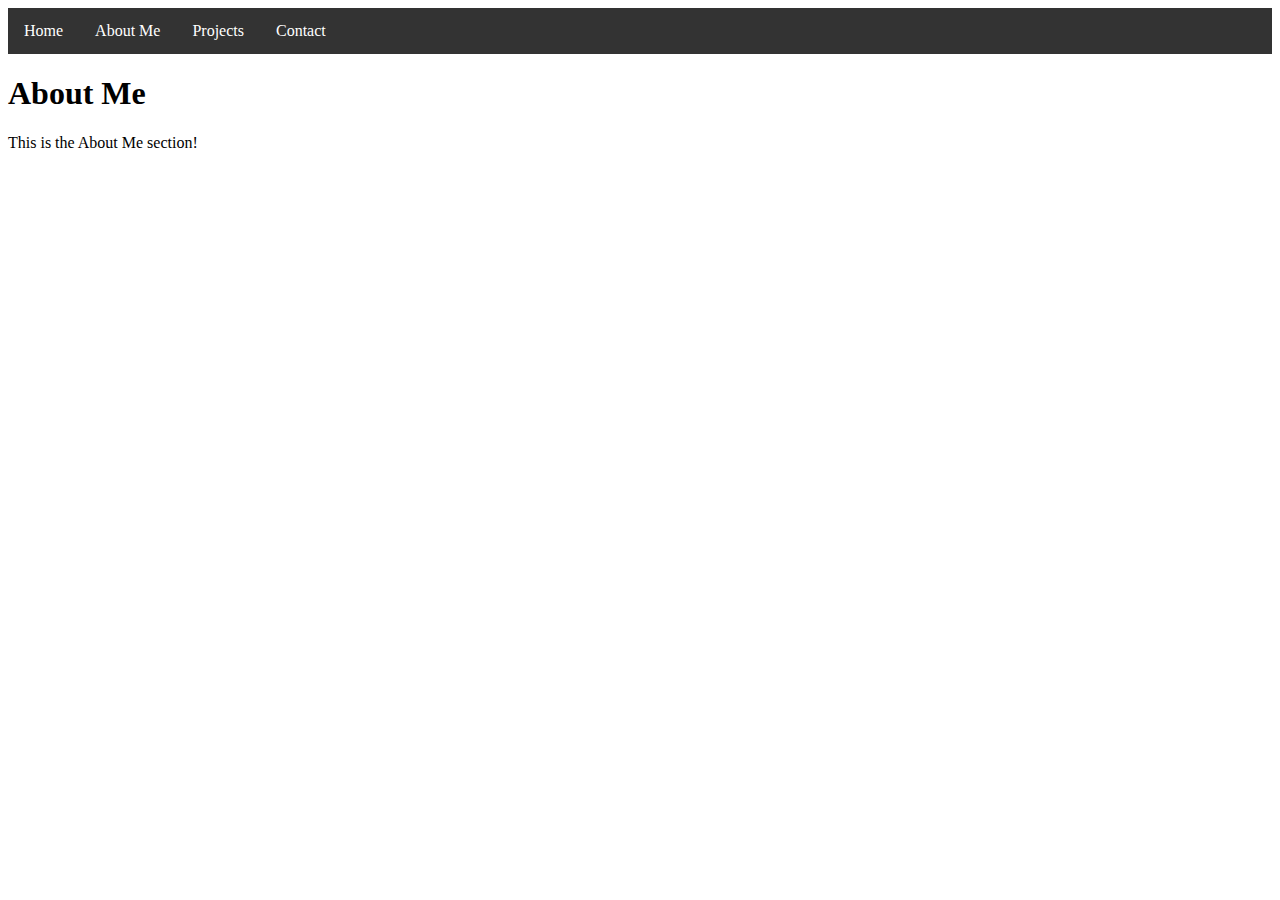
==== aboutme.html @ ad2e1a34 "Rename aboutme to aboutme.html" ====
<html>
    <header>
        <title>Brandon Wickett - About Me</title>
        <link rel="stylesheet" href="myStyles.css">

    </header>

    <body>
        <div id="navbar">
            <ul>
                <li><a href="index.html">Home</a></li>
                <li><a href="aboutme.html">About Me</a></li>
                <li><a href="projects.html">Projects</a></li>
                <li><a href="contact.html">Contact</a></li>
            </ul>
        </div>
        <h1>About Me</h1>
        <p>This is the About Me section!</p>
    </body>
---- myStyles.css ----
ul {
    list-style-type: none;
    margin: 0;
    padding: 0;
    overflow: hidden;
    background-color: #333;
    }

li {
    float: left;
    }

li a {
    display: block;
    color: white;
    text-align: center;
    padding: 14px 16px;
    text-decoration: none;
    }

li a:hover {
    background-color: #111;
    }
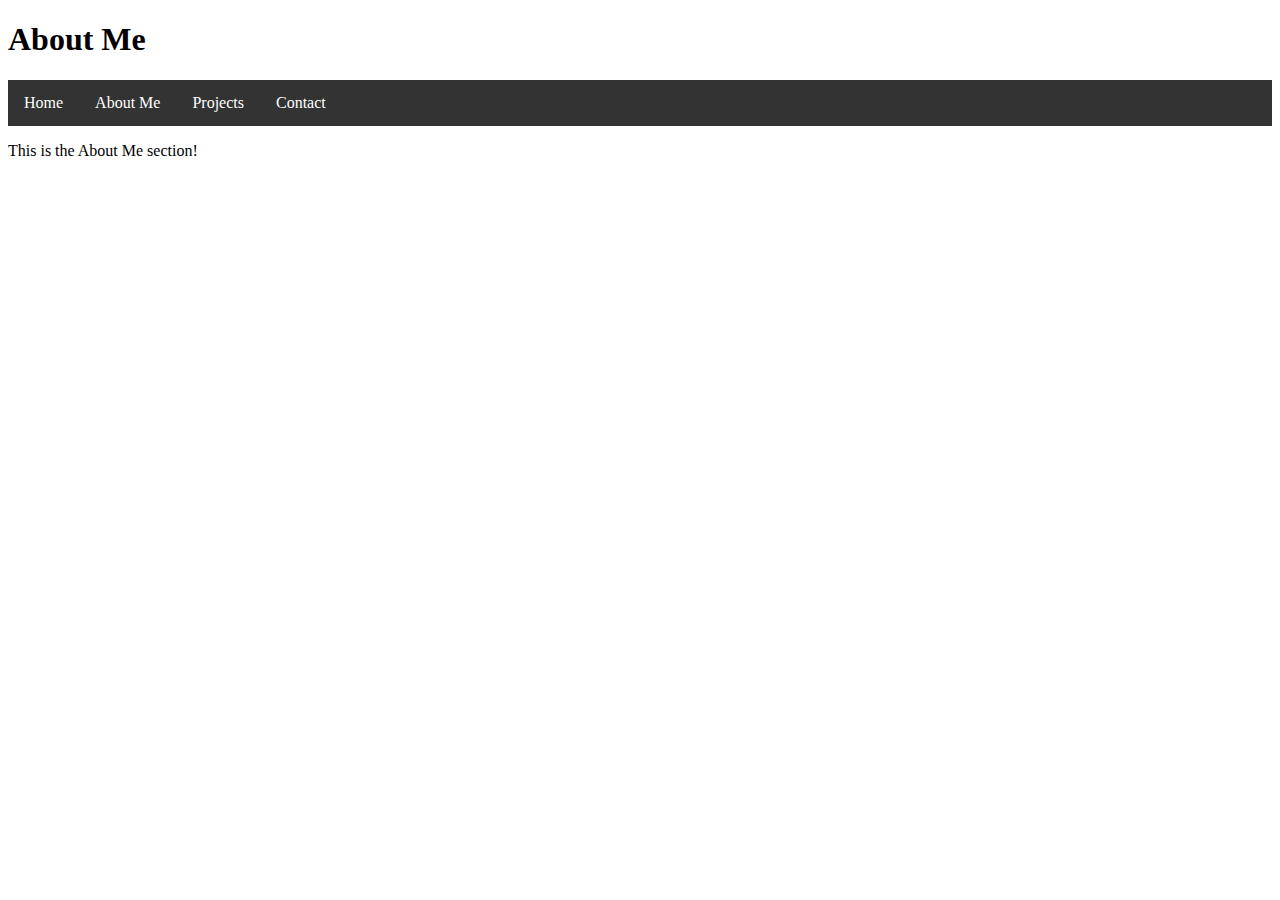
==== commit dec3fd95: "Update aboutme.html" ====
--- a/aboutme.html
+++ b/aboutme.html
@@ -1,3 +1,4 @@
+<!DOCTYPE html>
 <html>
     <header>
         <title>Brandon Wickett - About Me</title>
@@ -6,6 +7,7 @@
     </header>
 
     <body>
+        <h1>About Me</h1>
         <div id="navbar">
             <ul>
                 <li><a href="index.html">Home</a></li>
@@ -14,6 +16,6 @@
                 <li><a href="contact.html">Contact</a></li>
             </ul>
         </div>
-        <h1>About Me</h1>
         <p>This is the About Me section!</p>
     </body>
+</html>
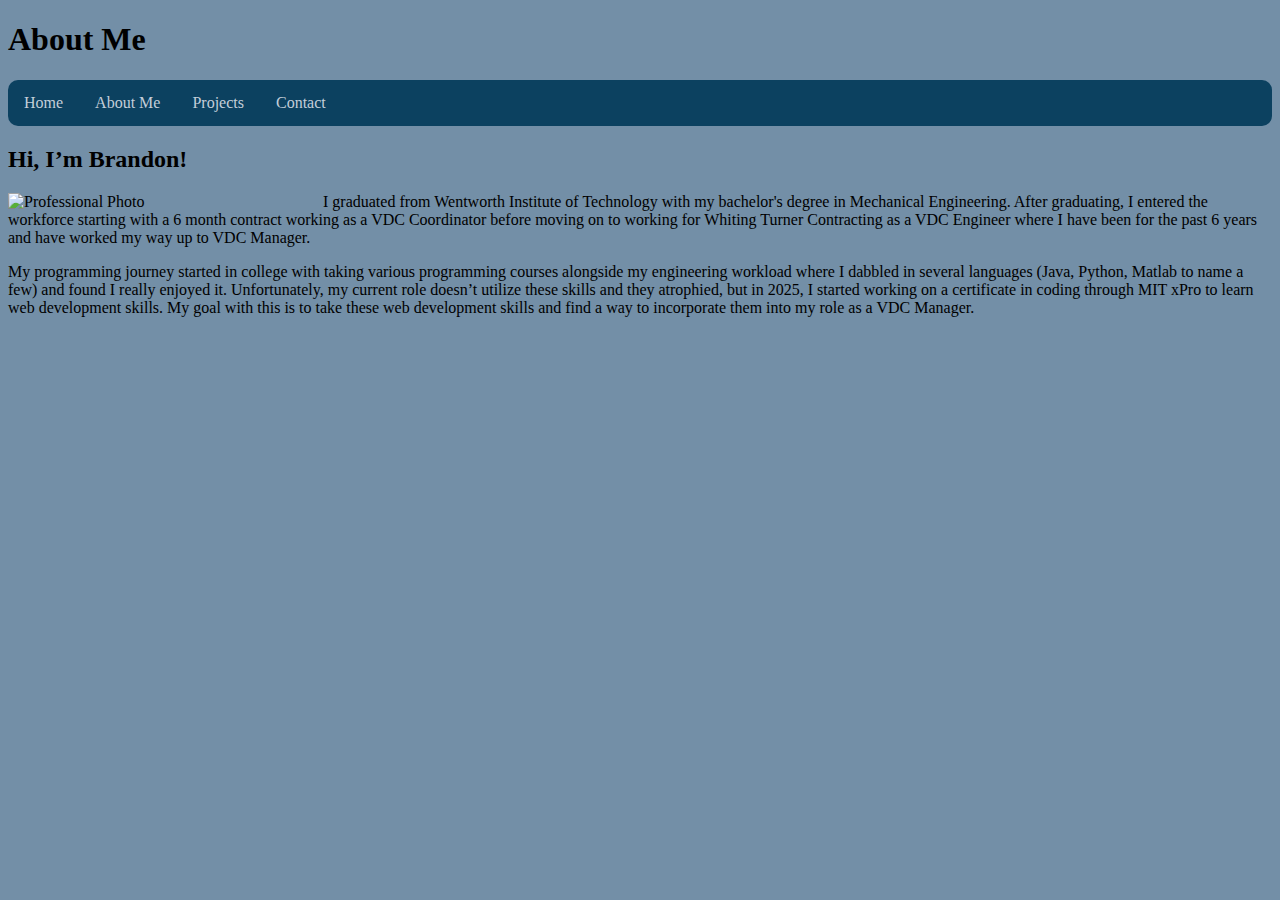
==== commit a17ff99d: "Update aboutme.html" ====
--- a/aboutme.html
+++ b/aboutme.html
@@ -16,6 +16,9 @@
                 <li><a href="contact.html">Contact</a></li>
             </ul>
         </div>
-        <p>This is the About Me section!</p>
+            <h2>Hi, I’m Brandon!</h2>
+            <img src="https://media.licdn.com/dms/image/v2/C4E03AQEQZUJzeMwa4g/profile-displayphoto-shrink_800_800/profile-displayphoto-shrink_800_800/0/1571924141745?e=1750291200&v=beta&t=QqvBPd8bVf3GR32vvxv1ivtwodoLptR1PqtYtYDy8fU" alt="Professional Photo" align="left" width="300px" style="padding-right: 15px;">
+            <p align="left">I graduated from Wentworth Institute of Technology with my bachelor's degree in Mechanical Engineering. After graduating, I entered the workforce starting with a  6 month contract working as a VDC Coordinator before moving on to working for Whiting Turner Contracting as a VDC Engineer where I have been for the past 6 years and have worked my way up to VDC Manager. </p>
+            <p align="left">My programming journey started in college with taking various programming courses alongside my engineering workload where I dabbled in several languages (Java, Python, Matlab to name a few) and found I really enjoyed it. Unfortunately, my current role doesn’t utilize these skills and they atrophied, but in 2025, I started working on a certificate in coding through MIT xPro to learn web development skills. My goal with this is to take these web development skills and find a way to incorporate them into my role as a VDC Manager.</p>
     </body>
 </html>
--- a/myStyles.css
+++ b/myStyles.css
@@ -1,9 +1,15 @@
+
+body {
+    background-color:#738fa7;
+    }
+    
 ul {
+    border-radius: 10px;
     list-style-type: none;
     margin: 0;
     padding: 0;
     overflow: hidden;
-    background-color: #333;
+    background-color: #0c4160;
     }
 
 li {
@@ -12,12 +18,12 @@
 
 li a {
     display: block;
-    color: white;
+    color: #c3ceda;
     text-align: center;
     padding: 14px 16px;
     text-decoration: none;
     }
 
 li a:hover {
-    background-color: #111;
+    background-color: #071330;
     }
